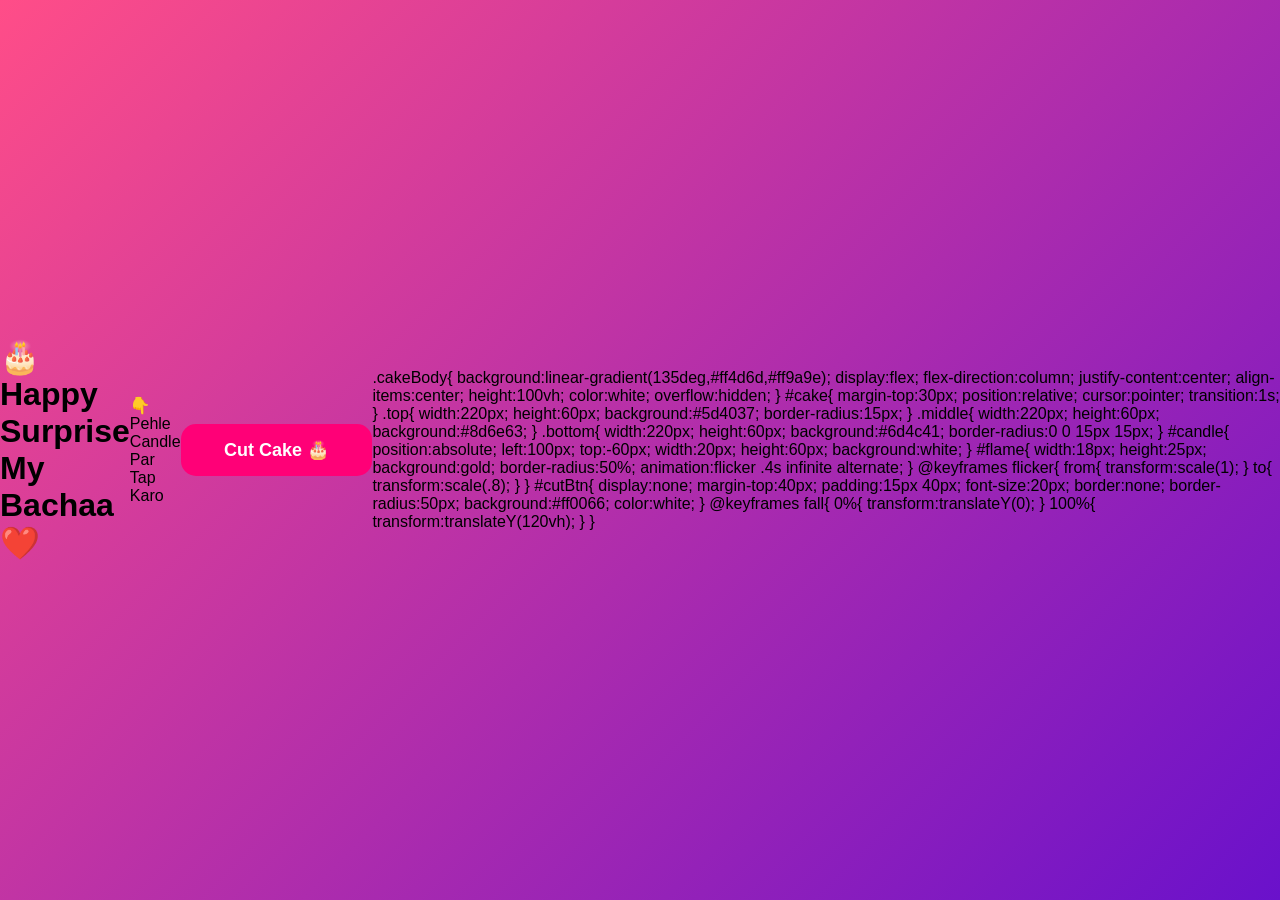
==== cake.html @ 0b1670a0 "Add initial cake celebration HTML and CSS" ====
<!DOCTYPE html>
<html lang="en">
<head>

<meta charset="UTF-8">
<meta name="viewport" content="width=device-width, initial-scale=1.0">

<title>Cake ❤️</title>

<link rel="stylesheet" href="style.css">

</head>

<body class="cakeBody">

<h1>
🎂 Happy Surprise My Bachaa ❤️
</h1>

<p>
👇 Pehle Candle Par Tap Karo
</p>

<div id="cake">

<div id="candle" onclick="blowCandle()">

<div id="flame"></div>

</div>

<div class="top"></div>

<div class="middle"></div>

<div class="bottom"></div>

</div>

<p id="msg"></p>

<button id="cutBtn" onclick="cutCake()">

Cut Cake 🎂

</button>

<script>

function blowCandle(){

document.getElementById("flame").style.display="none";

document.getElementById("msg").innerHTML="🎉 Ab Cake Cut Karo ❤️";

document.getElementById("cutBtn").style.display="block";

}


function cutCake(){

document.getElementById("cake").style.transform="rotate(-3deg)";

document.body.style.background="#ff80ab";

confetti();

setTimeout(()=>{

window.location.href="love.html";

},3000);

}


function confetti(){

for(let i=0;i<150;i++){

let c=document.createElement("div");

c.innerHTML="🎉";

c.style.position="fixed";

c.style.left=Math.random()*100+"vw";

c.style.top="-20px";

c.style.fontSize=(20+Math.random()*20)+"px";

c.style.animation="fall 4s linear";

document.body.appendChild(c);

setTimeout(()=>{

c.remove();

},4000);

}

}

</script>

</body>
</html>
.cakeBody{

background:linear-gradient(135deg,#ff4d6d,#ff9a9e);

display:flex;

flex-direction:column;

justify-content:center;

align-items:center;

height:100vh;

color:white;

overflow:hidden;

}

#cake{

margin-top:30px;

position:relative;

cursor:pointer;

transition:1s;

}

.top{

width:220px;

height:60px;

background:#5d4037;

border-radius:15px;

}

.middle{

width:220px;

height:60px;

background:#8d6e63;

}

.bottom{

width:220px;

height:60px;

background:#6d4c41;

border-radius:0 0 15px 15px;

}

#candle{

position:absolute;

left:100px;

top:-60px;

width:20px;

height:60px;

background:white;

}

#flame{

width:18px;

height:25px;

background:gold;

border-radius:50%;

animation:flicker .4s infinite alternate;

}

@keyframes flicker{

from{

transform:scale(1);

}

to{

transform:scale(.8);

}

}

#cutBtn{

display:none;

margin-top:40px;

padding:15px 40px;

font-size:20px;

border:none;

border-radius:50px;

background:#ff0066;

color:white;

}

@keyframes fall{

0%{

transform:translateY(0);

}

100%{

transform:translateY(120vh);

}

}
---- style.css ----
*{
margin:0;
padding:0;
box-sizing:border-box;
font-family:'Poppins',sans-serif;
}

body{
overflow:hidden;
height:100vh;
background:linear-gradient(135deg,#ff4d88,#6a11cb);
display:flex;
justify-content:center;
align-items:center;
position:relative;
}

/* Loading */

#loading{
position:fixed;
width:100%;
height:100%;
background:#000;
display:flex;
flex-direction:column;
justify-content:center;
align-items:center;
color:white;
z-index:999;
animation:hideLoader 4s forwards;
}

.loader{
margin-top:20px;
width:70px;
height:70px;
border:6px solid rgba(255,255,255,.2);
border-top:6px solid white;
border-radius:50%;
animation:spin 1s linear infinite;
}

@keyframes spin{
100%{
transform:rotate(360deg);
}
}

@keyframes hideLoader{
90%{
opacity:1;
}
100%{
opacity:0;
visibility:hidden;
}
}

/* Background */

.stars{
position:absolute;
width:100%;
height:100%;
background:url("https://i.imgur.com/Mp4J6Qf.png");
animation:moveStars 60s linear infinite;
opacity:.35;
}

@keyframes moveStars{
from{
background-position:0 0;
}
to{
background-position:1000px 1000px;
}
}

/* Glass Card */

.glass{

width:90%;
max-width:380px;

padding:35px;

background:rgba(255,255,255,.15);

backdrop-filter:blur(20px);

border-radius:30px;

border:1px solid rgba(255,255,255,.25);

box-shadow:0 10px 50px rgba(0,0,0,.4);

text-align:center;

animation:zoom 1.5s;
}

@keyframes zoom{
from{
transform:scale(.5);
opacity:0;
}
to{
transform:scale(1);
opacity:1;
}
}

.title{

font-size:34px;

color:white;

margin-bottom:10px;

text-shadow:0 0 20px hotpink;
}

.subtitle{

color:white;

margin-bottom:25px;
}

input{

width:100%;

padding:16px;

border:none;

outline:none;

border-radius:15px;

margin-bottom:20px;

font-size:18px;
}

button{

width:100%;

padding:15px;

border:none;

border-radius:15px;

background:#ff0077;

color:white;

font-size:18px;

font-weight:bold;

cursor:pointer;

transition:.4s;
}

button:hover{

transform:scale(1.05);

background:#ff3399;

box-shadow:0 0 20px hotpink;
}

#error{

margin-top:15px;

color:yellow;

font-weight:bold;
}
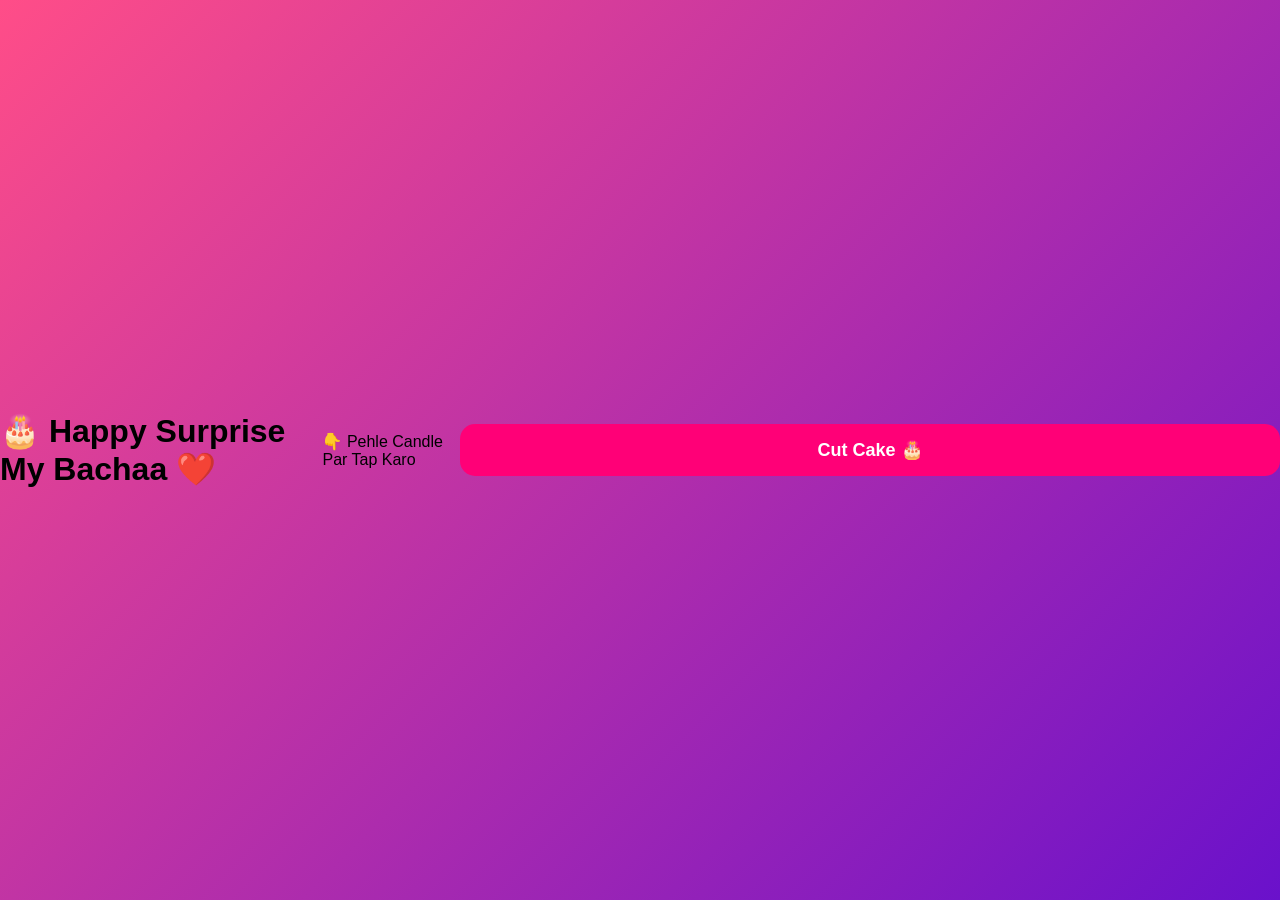
==== commit 6d0ed1c4: "Update script source and clean up CSS styles Replaced effects.js with effect.js and removed unused C" ====
--- a/cake.html
+++ b/cake.html
@@ -103,156 +103,6 @@
 
 }
 
-}
-
-</script>
-
+<script src="effect.js"></script>
 </body>
 </html>
-.cakeBody{
-
-background:linear-gradient(135deg,#ff4d6d,#ff9a9e);
-
-display:flex;
-
-flex-direction:column;
-
-justify-content:center;
-
-align-items:center;
-
-height:100vh;
-
-color:white;
-
-overflow:hidden;
-
-}
-
-#cake{
-
-margin-top:30px;
-
-position:relative;
-
-cursor:pointer;
-
-transition:1s;
-
-}
-
-.top{
-
-width:220px;
-
-height:60px;
-
-background:#5d4037;
-
-border-radius:15px;
-
-}
-
-.middle{
-
-width:220px;
-
-height:60px;
-
-background:#8d6e63;
-
-}
-
-.bottom{
-
-width:220px;
-
-height:60px;
-
-background:#6d4c41;
-
-border-radius:0 0 15px 15px;
-
-}
-
-#candle{
-
-position:absolute;
-
-left:100px;
-
-top:-60px;
-
-width:20px;
-
-height:60px;
-
-background:white;
-
-}
-
-#flame{
-
-width:18px;
-
-height:25px;
-
-background:gold;
-
-border-radius:50%;
-
-animation:flicker .4s infinite alternate;
-
-}
-
-@keyframes flicker{
-
-from{
-
-transform:scale(1);
-
-}
-
-to{
-
-transform:scale(.8);
-
-}
-
-}
-
-#cutBtn{
-
-display:none;
-
-margin-top:40px;
-
-padding:15px 40px;
-
-font-size:20px;
-
-border:none;
-
-border-radius:50px;
-
-background:#ff0066;
-
-color:white;
-
-}
-
-@keyframes fall{
-
-0%{
-
-transform:translateY(0);
-
-}
-
-100%{
-
-transform:translateY(120vh);
-
-}
-
-}
--- a/style.css
+++ b/style.css
@@ -187,3 +187,192 @@
 
 font-weight:bold;
 }
+.lovePage{
+height:100vh;
+display:flex;
+justify-content:center;
+align-items:center;
+background:linear-gradient(135deg,#ff416c,#ff4b2b);
+overflow:hidden;
+}
+
+.loveBox{
+background:rgba(255,255,255,.18);
+backdrop-filter:blur(20px);
+padding:40px;
+border-radius:25px;
+text-align:center;
+color:white;
+box-shadow:0 10px 30px rgba(0,0,0,.4);
+}
+
+.btns{
+margin-top:30px;
+}
+
+.btns button{
+padding:15px 35px;
+margin:10px;
+border:none;
+border-radius:50px;
+font-size:20px;
+background:#ff0066;
+color:white;
+cursor:pointer;
+}
+.slideBody{
+
+background:black;
+
+display:flex;
+
+flex-direction:column;
+
+justify-content:center;
+
+align-items:center;
+
+height:100vh;
+
+overflow:hidden;
+
+}
+
+.slideshow{
+
+width:90%;
+
+max-width:360px;
+
+height:500px;
+
+border-radius:25px;
+
+overflow:hidden;
+
+box-shadow:0 0 40px hotpink;
+
+animation:zoom 2s infinite alternate;
+
+}
+
+.slideshow img{
+
+width:100%;
+
+height:100%;
+
+object-fit:cover;
+
+transition:1s;
+
+}
+
+.caption{
+
+margin-top:20px;
+
+color:white;
+
+font-size:28px;
+
+text-align:center;
+
+text-shadow:0 0 15px hotpink;
+
+}
+.heart{
+
+position:fixed;
+
+bottom:-50px;
+
+z-index:999;
+
+animation:heartFly linear forwards;
+
+pointer-events:none;
+
+}
+
+@keyframes heartFly{
+
+0%{
+
+transform:translateY(0) scale(.5);
+
+opacity:1;
+
+}
+
+100%{
+
+transform:translateY(-120vh) scale(1.5);
+
+opacity:0;
+
+}
+
+}
+
+.sparkle{
+
+position:fixed;
+
+z-index:999;
+
+animation:sparkle 2s linear;
+
+pointer-events:none;
+
+}
+
+@keyframes sparkle{
+
+0%{
+
+opacity:1;
+
+transform:scale(.5);
+
+}
+
+100%{
+
+opacity:0;
+
+transform:scale(2);
+
+}
+
+}
+
+.rose{
+
+position:fixed;
+
+top:-60px;
+
+font-size:25px;
+
+animation:roseFall 8s linear forwards;
+
+pointer-events:none;
+
+}
+
+@keyframes roseFall{
+
+0%{
+
+transform:translateY(0) rotate(0deg);
+
+}
+
+100%{
+
+transform:translateY(120vh) rotate(360deg);
+
+}
+
+}
